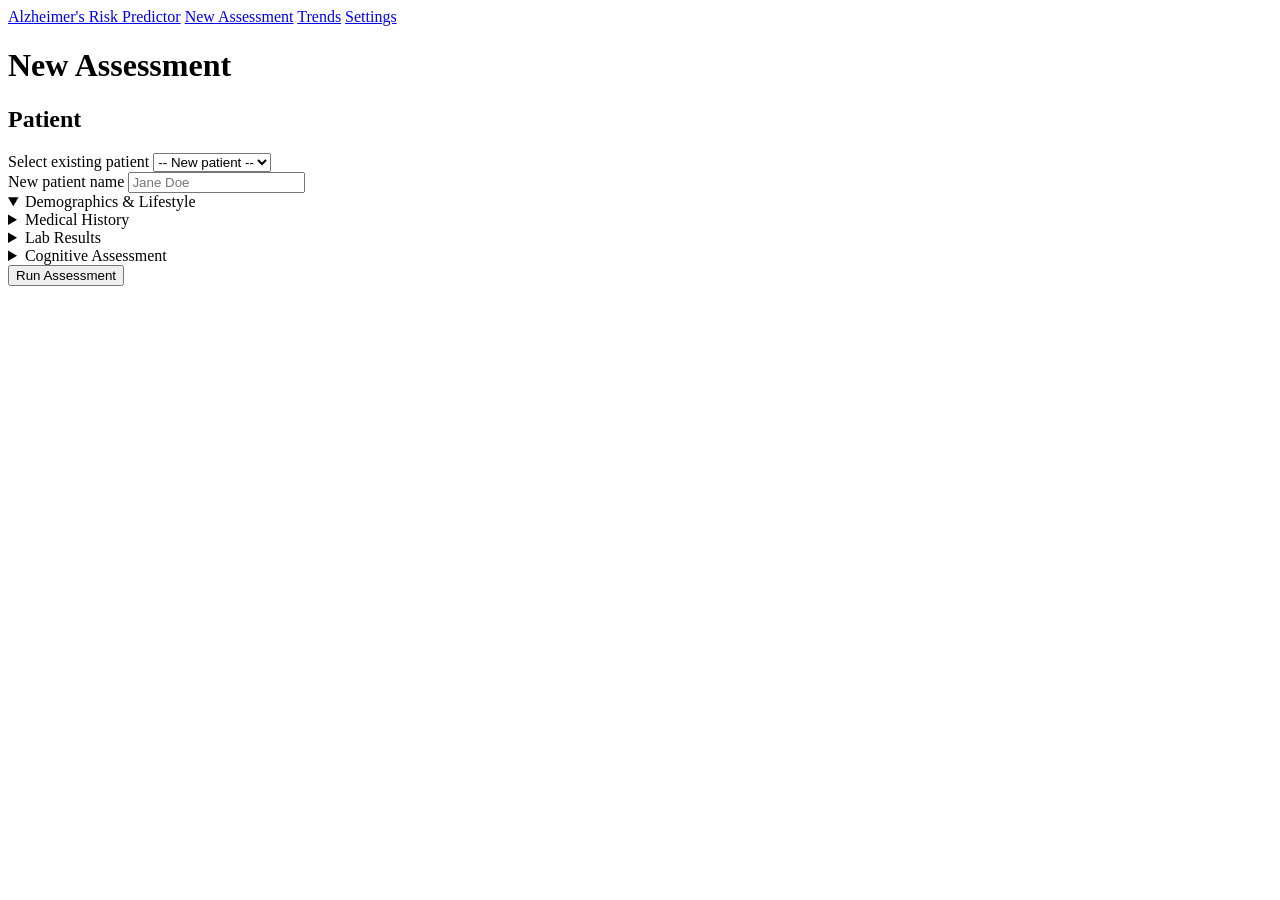
==== frontend/assessment.html @ 68f36db6 "Add CrewAI agents, patient API, chat, and vanilla frontend. Completes the full-stack slice with HTML" ====
<!DOCTYPE html>
<html lang="en">
<head>
  <meta charset="UTF-8" />
  <meta name="viewport" content="width=device-width, initial-scale=1.0" />
  <title>New Assessment</title>
  <link rel="stylesheet" href="/css/styles.css" />
</head>
<body>
  <nav class="navbar">
    <a class="brand" href="/index.html">Alzheimer's Risk Predictor</a>
    <a href="/assessment.html">New Assessment</a>
    <a href="/trends.html">Trends</a>
    <a href="/settings.html">Settings</a>
  </nav>
  <main class="container">
    <h1>New Assessment</h1>
    <div id="key-alert"></div>
    <div class="card">
      <h2>Patient</h2>
      <label for="patient-select">Select existing patient</label>
      <select id="patient-select"><option value="">-- New patient --</option></select>
      <div id="new-patient-fields">
        <label for="patient-name">New patient name</label>
        <input id="patient-name" type="text" placeholder="Jane Doe" />
      </div>
    </div>
    <form id="assessment-form">
      <details open><summary>Demographics &amp; Lifestyle</summary><div class="grid-2" id="demographics"></div></details>
      <details><summary>Medical History</summary><div class="grid-2" id="medical"></div></details>
      <details><summary>Lab Results</summary><div class="grid-2" id="labs"></div></details>
      <details><summary>Cognitive Assessment</summary><div class="grid-2" id="cognitive"></div></details>
      <button type="submit" id="run-btn">Run Assessment</button>
      <span id="loading" class="muted" style="margin-left:1rem;display:none">Running model + AI...</span>
    </form>
    <div id="error" class="alert error" style="display:none"></div>
  </main>
  <script type="module">
    import { createPatient, listPatients, predict } from "/js/api.js";
    import { collectFormData, FIELD_GROUPS, renderFields } from "/js/assessment.js";
    import { hasApiKey } from "/js/settings.js";

    renderFields(document.getElementById("demographics"), FIELD_GROUPS.demographics);
    renderFields(document.getElementById("medical"), FIELD_GROUPS.medical);
    renderFields(document.getElementById("labs"), FIELD_GROUPS.labs);
    renderFields(document.getElementById("cognitive"), FIELD_GROUPS.cognitive);

    const keyAlert = document.getElementById("key-alert");
    if (!hasApiKey()) {
      keyAlert.innerHTML = '<div class="alert warn">Add your Claude API key in <a href="/settings.html">Settings</a> for AI recommendations.</div>';
    }

    async function loadPatients() {
      try {
        const patients = await listPatients();
        const select = document.getElementById("patient-select");
        patients.forEach((p) => {
          const opt = document.createElement("option");
          opt.value = p.id;
          opt.textContent = p.name;
          select.appendChild(opt);
        });
      } catch (_) { /* Supabase may not be configured yet */ }
    }
    loadPatients();

    document.getElementById("patient-select").addEventListener("change", (e) => {
      document.getElementById("new-patient-fields").style.display = e.target.value ? "none" : "block";
    });

    document.getElementById("assessment-form").addEventListener("submit", async (e) => {
      e.preventDefault();
      const errorEl = document.getElementById("error");
      const loading = document.getElementById("loading");
      errorEl.style.display = "none";
      loading.style.display = "inline";

      try {
        let patientId = document.getElementById("patient-select").value;
        if (!patientId) {
          const name = document.getElementById("patient-name").value.trim();
          if (!name) throw new Error("Enter a patient name or select an existing patient.");
          const patient = await createPatient({ name });
          patientId = patient.id;
        }

        const patientData = collectFormData(e.target);
        const result = await predict(patientData);
        sessionStorage.setItem("lastAssessment", JSON.stringify({
          patientId,
          patientData,
          result,
        }));
        window.location.href = "/results.html";
      } catch (err) {
        errorEl.textContent = err.message;
        errorEl.style.display = "block";
      } finally {
        loading.style.display = "none";
      }
    });
  </script>
</body>
</html>
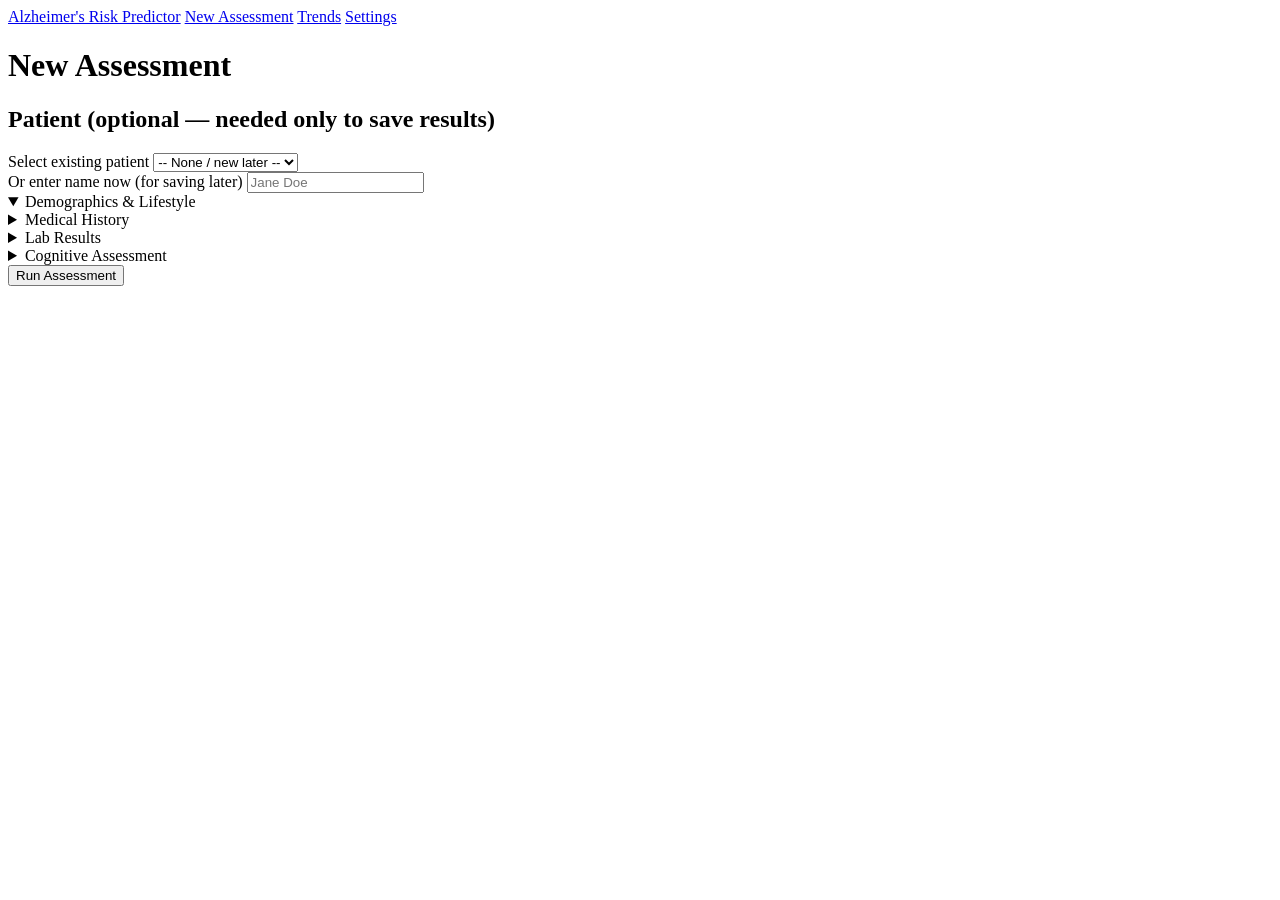
==== commit f4f854b7: "Fix local UX: API keys, validation, chat format, and charts. Adds Anthropic integration with claude-" ====
--- a/frontend/assessment.html
+++ b/frontend/assessment.html
@@ -17,13 +17,14 @@
     <h1>New Assessment</h1>
     <div id="key-alert"></div>
     <div class="card">
-      <h2>Patient</h2>
+      <h2>Patient <span class="muted">(optional — needed only to save results)</span></h2>
       <label for="patient-select">Select existing patient</label>
-      <select id="patient-select"><option value="">-- New patient --</option></select>
+      <select id="patient-select"><option value="">-- None / new later --</option></select>
       <div id="new-patient-fields">
-        <label for="patient-name">New patient name</label>
+        <label for="patient-name">Or enter name now (for saving later)</label>
         <input id="patient-name" type="text" placeholder="Jane Doe" />
       </div>
+      <p id="db-hint" class="muted" style="display:none"></p>
     </div>
     <form id="assessment-form">
       <details open><summary>Demographics &amp; Lifestyle</summary><div class="grid-2" id="demographics"></div></details>
@@ -37,7 +38,10 @@
   </main>
   <script type="module">
     import { createPatient, listPatients, predict } from "/js/api.js";
-    import { collectFormData, FIELD_GROUPS, renderFields } from "/js/assessment.js";
+    import {
+      collectFormData, FIELD_GROUPS, renderFields,
+      validateAssessment, showValidationErrors,
+    } from "/js/assessment.js";
     import { hasApiKey } from "/js/settings.js";
 
     renderFields(document.getElementById("demographics"), FIELD_GROUPS.demographics);
@@ -60,7 +64,11 @@
           opt.textContent = p.name;
           select.appendChild(opt);
         });
-      } catch (_) { /* Supabase may not be configured yet */ }
+      } catch (err) {
+        document.getElementById("db-hint").style.display = "block";
+        document.getElementById("db-hint").textContent =
+          "Database not configured — you can still run assessments. Set up .env to save patients.";
+      }
     }
     loadPatients();
 
@@ -76,18 +84,21 @@
       loading.style.display = "inline";
 
       try {
-        let patientId = document.getElementById("patient-select").value;
-        if (!patientId) {
-          const name = document.getElementById("patient-name").value.trim();
-          if (!name) throw new Error("Enter a patient name or select an existing patient.");
-          const patient = await createPatient({ name });
-          patientId = patient.id;
-        }
+        const patientId = document.getElementById("patient-select").value || null;
+        const patientName = document.getElementById("patient-name").value.trim() || null;
 
         const patientData = collectFormData(e.target);
+        const validationErrors = validateAssessment(patientData);
+        if (validationErrors.length) {
+          showValidationErrors(validationErrors);
+          throw new Error(validationErrors.join("; "));
+        }
+        showValidationErrors([]);
+
         const result = await predict(patientData);
         sessionStorage.setItem("lastAssessment", JSON.stringify({
           patientId,
+          patientName,
           patientData,
           result,
         }));
